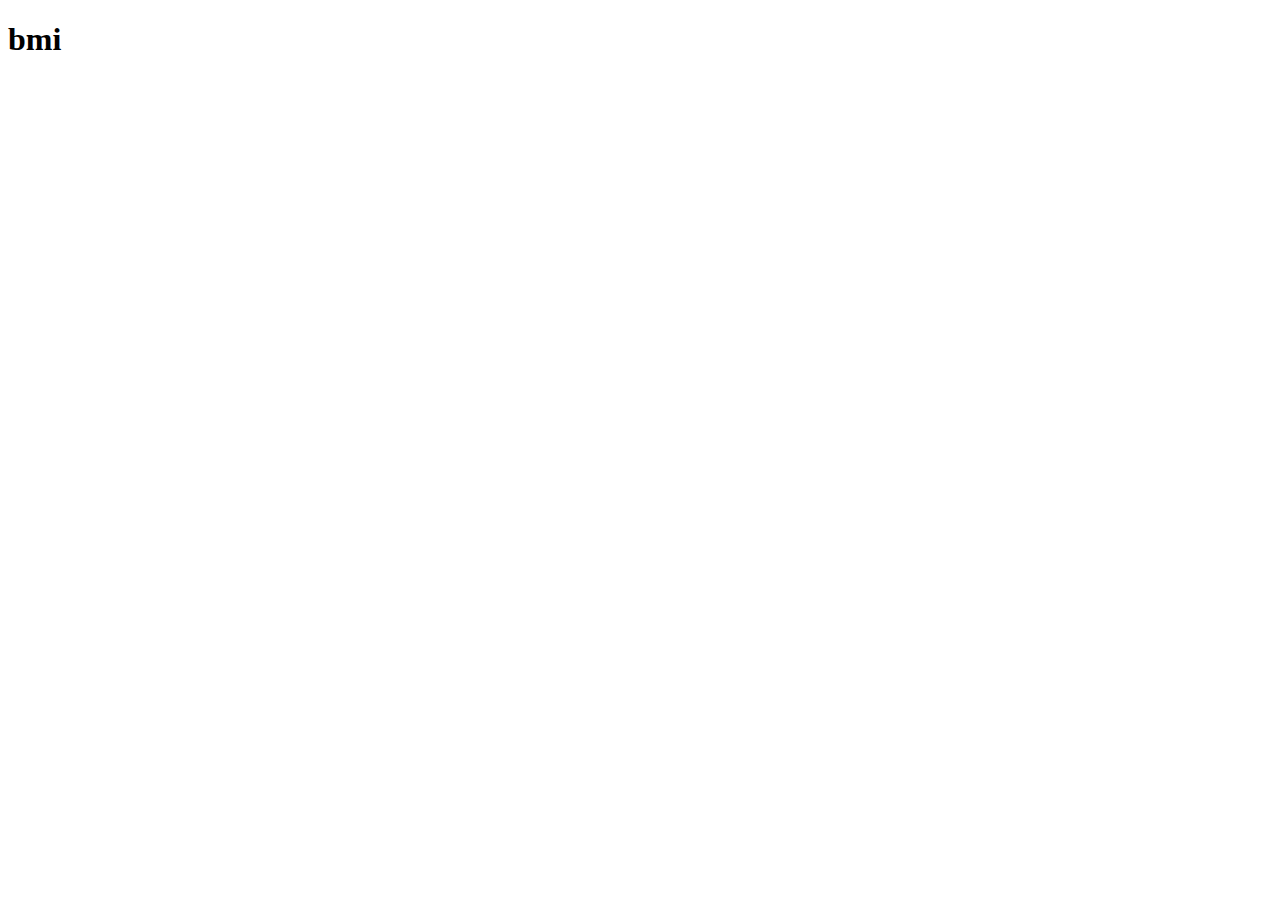
==== bmi/index.html @ f806b4e5 "initial added" ====
<!DOCTYPE html>
<html lang="en">
<head>
    <meta charset="UTF-8">
    <meta name="viewport" content="width=device-width, initial-scale=1.0">
    <title>Document</title>
</head>
<body>
    <h1>bmi
        
    </h1>
    
</body>
</html>
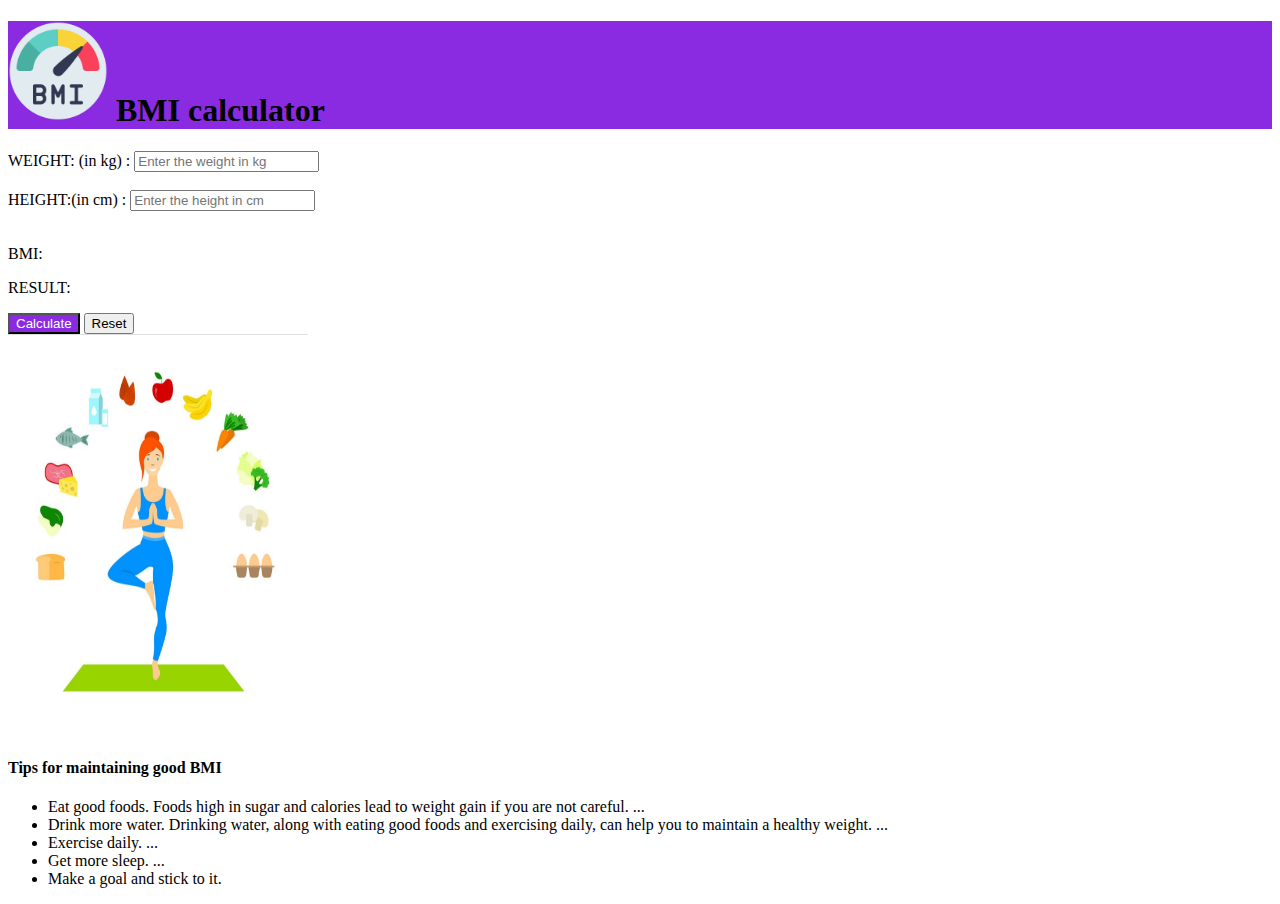
==== commit bd327bcd: "initial commit" ====
--- a/bmi/index.html
+++ b/bmi/index.html
@@ -3,12 +3,165 @@
 <head>
     <meta charset="UTF-8">
     <meta name="viewport" content="width=device-width, initial-scale=1.0">
-    <title>Document</title>
+    <title>BMI</title>
+    <link rel="stylesheet" href="bmi.css">
 </head>
 <body>
-    <h1>bmi
-        
-    </h1>
-    
+    <!doctype html>
+<html lang="en">
+  <head>
+   
+    <!-- Bootstrap CSS -->
+    <link href="https://cdn.jsdelivr.net/npm/bootstrap@5.0.2/dist/css/bootstrap.min.css" rel="stylesheet" integrity="sha384-EVSTQN3/azprG1Anm3QDgpJLIm9Nao0Yz1ztcQTwFspd3yD65VohhpuuCOmLASjC" crossorigin="anonymous">
+
+    <title>BMIproject</title>
+  </head>
+  <body>
+    <div class="bmidiv p-3 mx-5 mt-4 rounded" >
+    <h1 class="text-light text-center display-2"><span><img src="./images/bmi.png" height="100px"></span> BMI calculator</h1>
+</div>
+
+<div class="container">
+    <div class="row">
+      <div class="col-md-4 mt-5">
+        <label class="fs-4">WEIGHT: (in kg) :</label>
+            <input type="text" id="weight"class="inputbox" placeholder="Enter the weight in kg"/><br><br>
+
+            <label class="fs-4">HEIGHT:(in cm) :</label>
+            <input type="text" id="height" class="inputbox" placeholder="Enter the height in cm"/><br><br>
+            <p id="ans" class="fs-4 fw-bold">BMI:</p>
+
+            <p id="condition" class="fs-4 fw-bold">RESULT:</p>
+           
+         <button type="button" onclick="calculate()" class="btn calculate-btn btn-lg px-4 text-light" >Calculate</button>
+         <button type="button" class="btn btn-danger btn-lg px-4 ms-5" onclick="reset()">Reset</button>
+      </div>
+
+
+
+      <div class="col-md-4">
+       <img src="./images/bmiimage.jpg" height="400px" width="300px" class="mt-3 rounded" id="bmi-image">
+      </div>
+      <div class="col-md-4">
+       <h4 class="text-center fs-3" id="tipsheading">Tips for maintaining good BMI</h4>
+       <p id="">
+        <ul class="fs-5"  id="tips">
+           <li> Eat good foods. Foods high in sugar and calories lead to weight gain if you are not careful. ...</li>
+        <li>Drink more water. Drinking water, along with eating good foods and exercising daily, can help you to maintain a healthy weight. ...</li>
+          <li>Exercise daily. ...</li>
+         <li>Get more sleep. ...</li>
+         <li>Make a goal and stick to it.</li>
+        </ul>
+       </p>
+       
+      </div>
+    </div>
+  </div>
+   
+<script>
+
+
+const weight =parseFloat (document.getElementById('weight').value);
+  const height=parseFloat( document.getElementById('height').value);
+  const conditionB = document.getElementById('condition');
+  const bmi_img= document.getElementById('bmi-image');
+  const tip = document.getElementById('tipsheading');
+  const tiptext = document.getElementById('tips');
+
+function calculate()
+{
+    const weight =parseFloat (document.getElementById('weight').value);
+  const height=parseFloat( document.getElementById('height').value);
+  const conditionB = document.getElementById('condition');
+  const bmi_img= document.getElementById('bmi-image');
+  const tip = document.getElementById('tipsheading');
+  const tiptext = document.getElementById('tips');
+  
+
+
+const heightM=height/100;
+
+const bmi= (weight /(heightM * heightM)).toFixed(2);
+
+document.getElementById('ans').innerText=`BMI : ${bmi}`;
+
+if(bmi <=18)
+{
+ conditionB.innerText='Result :Underweight';
+ conditionB.className='redtext';
+ bmi_img.src='./images/underweightperson.jpg'
+ tip.innerText='Please follow the following tip to grow your BMI..'
+ tiptext.innerText=`To gain weight your body needs to take in more calories than it burns. Eating more calories will help increases weight, which increases BMI. It is easier to figure out how to lose weight than it is to gain weight. Everyone's bodies are different and factors such as genetics come into play.`
+
+
+}
+else if(bmi>= 18 && bmi <=24)
+{
+ conditionB.innerText='  Result: Normal';
+ conditionB.className='greentext'
+ bmi_img.src='./images/healty person.jpg'
+ tip.innerText='Please follow the following tip to grow your BMI..'
+ tiptext.innerText=`To gain weight your body needs to take in more calories than it burns. Eating more calories will help increases weight, which increases BMI. It is easier to figure out how to lose weight than it is to gain weight. Everyone's bodies are different and factors such as genetics come into play.`
+}
+else if(bmi>=25 && bmi <=30)
+{
+ conditionB.innerText='  Result: Overweight';
+ bmi_img.src='./images/overweight1.jpg'
+ tip.innerText='Please follow the following tip to grow your BMI..'
+ tiptext.innerText=`One of the best ways to lose body fat is through steady aerobic exercise — such as brisk walking — for at least 30 minutes most days of the week. Some people may require more physical activity than this to lose weight and maintain that weight loss. Any extra movement helps burn calories.`
+}
+
+else if(bmi > 30 )
+{
+ conditionB.innerText='  Result: obese';
+ bmi_img.src='./images/obeseperson.avif';
+ tip.innerText='Please follow the following tip to grow your BMI..'
+ tiptext.innerText=`Choosing healthier foods (whole grains, fruits and vegetables, healthy fats and protein sources) and beverages. Limiting unhealthy foods (refined grains and sweets, potatoes, red meat, processed meat) and beverages (sugary drinks) Increasing physical activity.`
+}
+}
+
+
+function reset()
+{
+    const weight=document.getElementById('weight');
+    const height=document.getElementById('height');
+    const bmi=document.getElementById('ans')
+    weight.value='';
+   height.value='';
+  conditionB.innerText='Result:';
+  bmi.innerText='BMI:'
+  bmi_img.src='images/bmiimage.jpg';
+
+ 
+
+}
+
+</script>
+
+
+
+
+
+
+
+
+
+
+
+
+
+
+
+
+
+
+
+
+
+    <script src="https://cdn.jsdelivr.net/npm/bootstrap@5.0.2/dist/js/bootstrap.bundle.min.js" integrity="sha384-MrcW6ZMFYlzcLA8Nl+NtUVF0sA7MsXsP1UyJoMp4YLEuNSfAP+JcXn/tWtIaxVXM" crossorigin="anonymous"></script>
+
+   
+  </body>
+</html>
 </body>
 </html>--- a/bmi/bmi.css
+++ b/bmi/bmi.css
@@ -0,0 +1,17 @@
+.redtext{
+    color:red;
+    font-size: 30px;
+}
+.greentext{
+    color:rgb(35, 118, 24);
+    font-size: 30px;
+    font-weight: bold;
+}
+.bmidiv{
+    background-color: blueviolet;
+}
+.calculate-btn{
+    background-color: blueviolet !important;
+    color: white;
+   
+}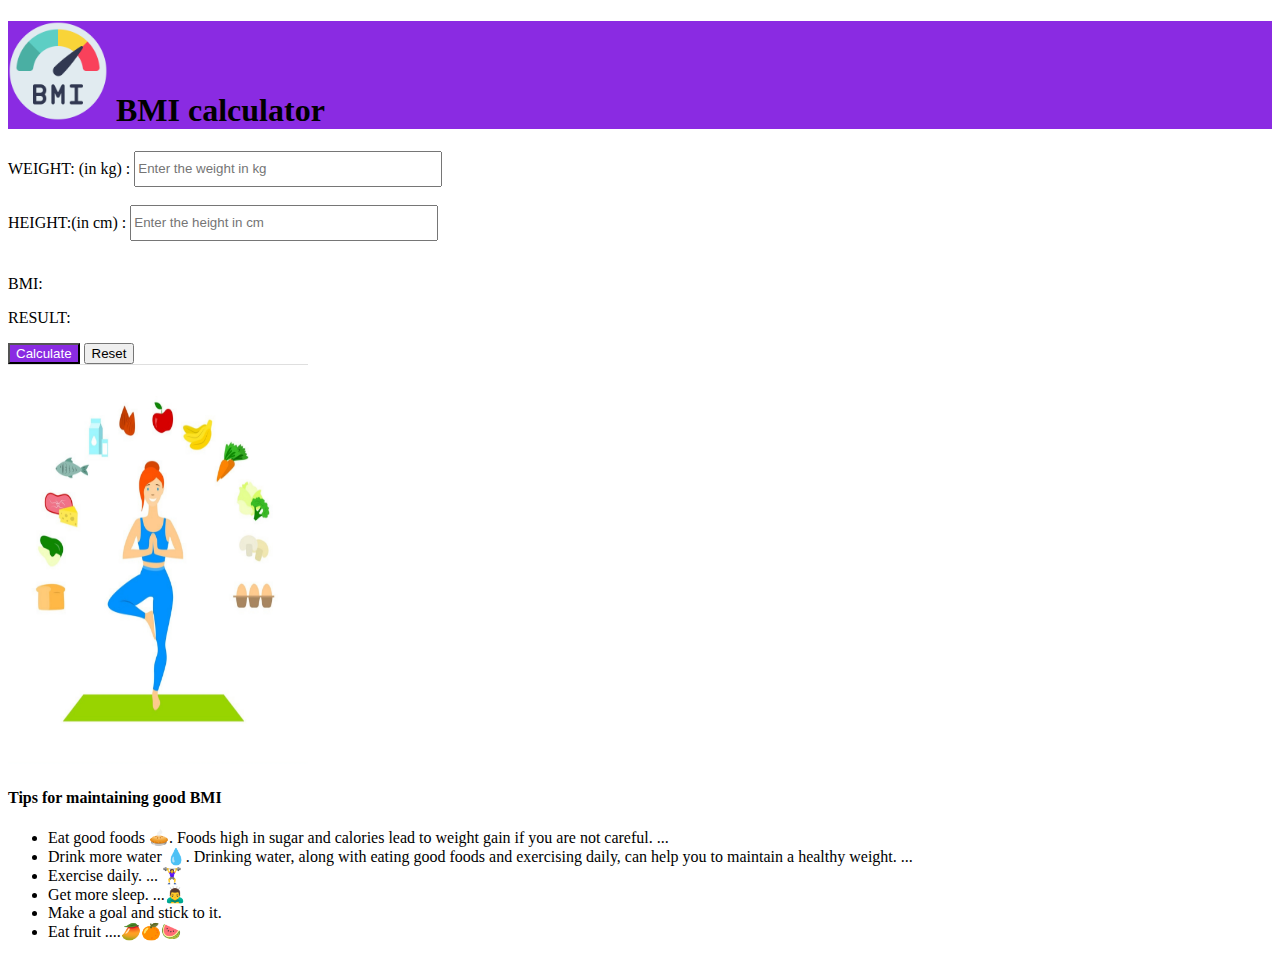
==== commit 25776d9c: "added text in bmi" ====
--- a/bmi/index.html
+++ b/bmi/index.html
@@ -24,11 +24,11 @@
 <div class="container">
     <div class="row">
       <div class="col-md-4 mt-5">
-        <label class="fs-4">WEIGHT: (in kg) :</label>
-            <input type="text" id="weight"class="inputbox" placeholder="Enter the weight in kg"/><br><br>
+        <label class="fs-4 mt-1">WEIGHT: (in kg) :</label>
+            <input type="text" id="weight"class="inputbox mt-1" placeholder="Enter the weight in kg"/><br><br>
 
-            <label class="fs-4">HEIGHT:(in cm) :</label>
-            <input type="text" id="height" class="inputbox" placeholder="Enter the height in cm"/><br><br>
+            <label class="fs-4 mt-1">HEIGHT:(in cm) :</label>
+            <input type="text" id="height" class="inputbox mt-1" placeholder="Enter the height in cm"/><br><br>
             <p id="ans" class="fs-4 fw-bold">BMI:</p>
 
             <p id="condition" class="fs-4 fw-bold">RESULT:</p>
@@ -46,11 +46,12 @@
        <h4 class="text-center fs-3" id="tipsheading">Tips for maintaining good BMI</h4>
        <p id="">
         <ul class="fs-5"  id="tips">
-           <li> Eat good foods. Foods high in sugar and calories lead to weight gain if you are not careful. ...</li>
-        <li>Drink more water. Drinking water, along with eating good foods and exercising daily, can help you to maintain a healthy weight. ...</li>
-          <li>Exercise daily. ...</li>
-         <li>Get more sleep. ...</li>
+           <li> Eat good foods 🥧. Foods high in sugar and calories lead to weight gain if you are not careful. ...</li>
+        <li>Drink more water 💧. Drinking water, along with eating good foods and exercising daily, can help you to maintain a healthy weight. ...</li>
+          <li>Exercise daily. ... 🏋️‍♀️</li>
+         <li>Get more sleep. ...🙇‍♂️</li>
          <li>Make a goal and stick to it.</li>
+         <li>Eat fruit ....🥭🍊🍉</li>
         </ul>
        </p>
        
--- a/bmi/bmi.css
+++ b/bmi/bmi.css
@@ -14,4 +14,8 @@
     background-color: blueviolet !important;
     color: white;
    
+}
+.inputbox{
+    width:300px;
+    height:30px;
 }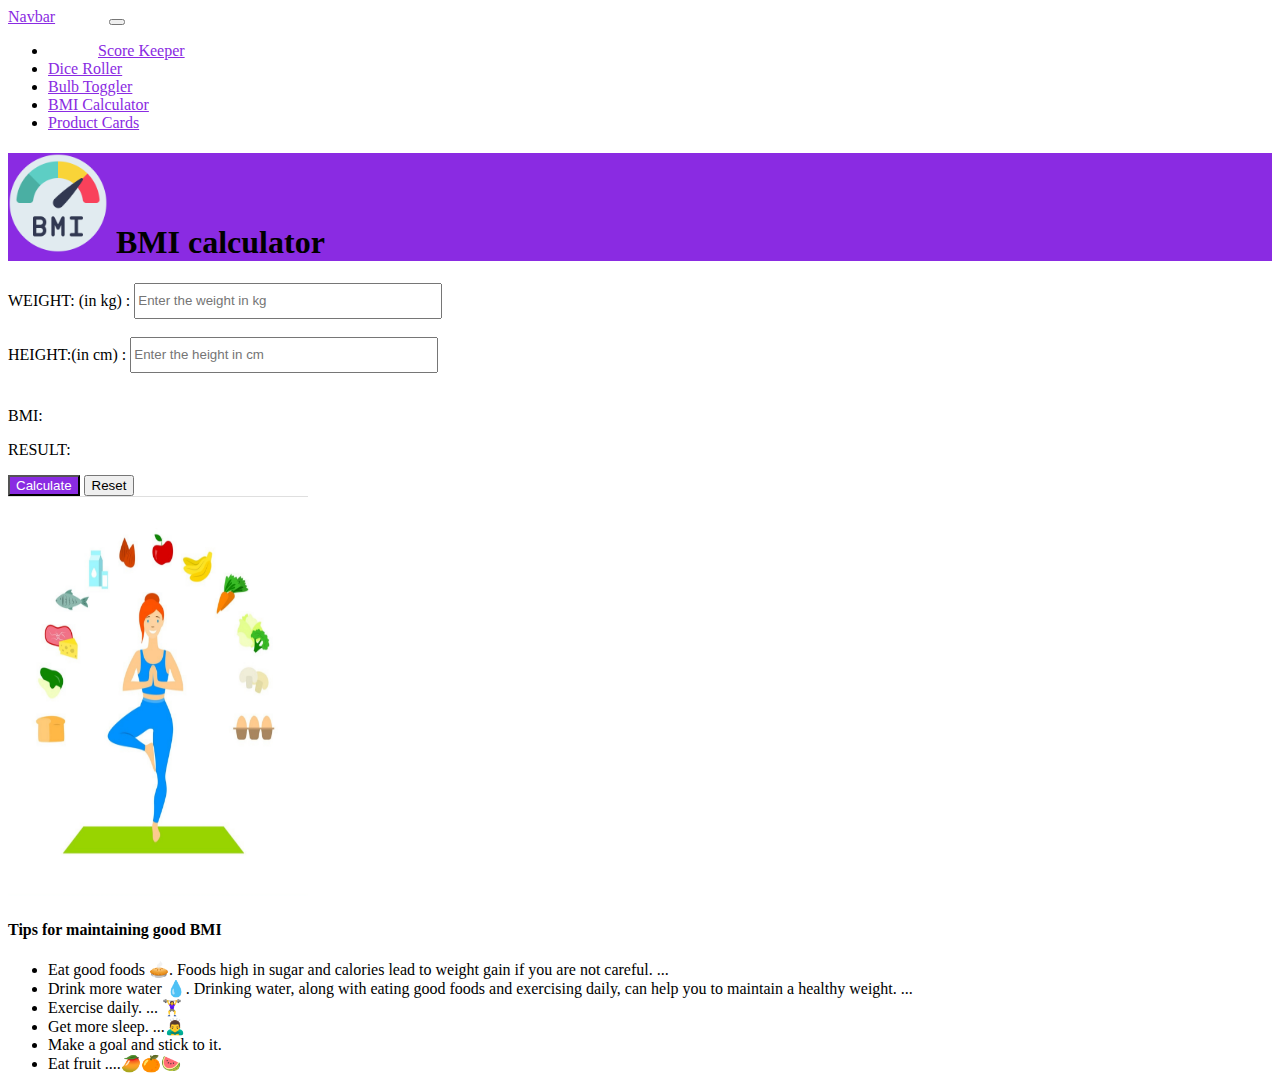
==== commit c6eb143e: "added navbar" ====
--- a/bmi/index.html
+++ b/bmi/index.html
@@ -1,8 +1,7 @@
 <!DOCTYPE html>
 <html lang="en">
 <head>
-    <meta charset="UTF-8">
-    <meta name="viewport" content="width=device-width, initial-scale=1.0">
+   
     <title>BMI</title>
     <link rel="stylesheet" href="bmi.css">
 </head>
@@ -11,13 +10,48 @@
 <html lang="en">
   <head>
    
-    <!-- Bootstrap CSS -->
+    
     <link href="https://cdn.jsdelivr.net/npm/bootstrap@5.0.2/dist/css/bootstrap.min.css" rel="stylesheet" integrity="sha384-EVSTQN3/azprG1Anm3QDgpJLIm9Nao0Yz1ztcQTwFspd3yD65VohhpuuCOmLASjC" crossorigin="anonymous">
 
     <title>BMIproject</title>
   </head>
   <body>
-    <div class="bmidiv p-3 mx-5 mt-4 rounded" >
+
+    <nav class="navbar navbar-expand-lg bg-body-secondary text-center mb-4 py-3">
+        <div class="container ">
+          <a class="navbar-brand mx-sm-5 fw-bold" href="#" style="margin-right: 50px; color: blueviolet;">Navbar</a>
+          <button class="navbar-toggler" type="button" data-bs-toggle="collapse" data-bs-target="#navbarNavDropdown"
+            aria-controls="navbarNavDropdown" aria-expanded="false" aria-label="Toggle navigation">
+            <span class="navbar-toggler-icon"></span>
+          </button>
+          <div class="collapse navbar-collapse" id="navbarNavDropdown">
+            <ul class="navbar-nav">
+              <li class="nav-item me-xxl-5">
+                <a class="nav-link active fw-bold" aria-current="page" href="./../score-keeper/index.html" style="margin: 0 50px; color: blueviolet; ">Score Keeper</a>
+    
+              </li>
+              <li class="nav-item me-xxl-5">
+                <a class="nav-link active fw-bold" aria-current="page" href="." style="margin-right: 50px; color: blueviolet; ">Dice Roller</a>
+    
+              </li>
+              <li class="nav-item me-xxl-5">
+                <a class="nav-link active fw-bold" aria-current="page" href="" style="margin-right: 50px; color: blueviolet; ">Bulb Toggler</a>
+    
+              </li>
+              <li class="nav-item me-xxl-5">
+                <a class="nav-link active fw-bold" aria-current="page" href="./../bmi/bmi.html" style="margin-right: 50px; color: blueviolet;">BMI Calculator</a>
+    
+              </li>
+              <li class="nav-item me-xxl-5">
+                <a class="nav-link active fw-bold" aria-current="page" href="./../product-galary/index.html" style="margin-right: 50px; color: blueviolet; ">Product Cards</a>
+    
+              </li>
+    
+            </ul>
+          </div>
+        </div>
+      </nav>
+    <div class="bmidiv p-1 mx-5 mt-4 rounded" >
     <h1 class="text-light text-center display-2"><span><img src="./images/bmi.png" height="100px"></span> BMI calculator</h1>
 </div>
 
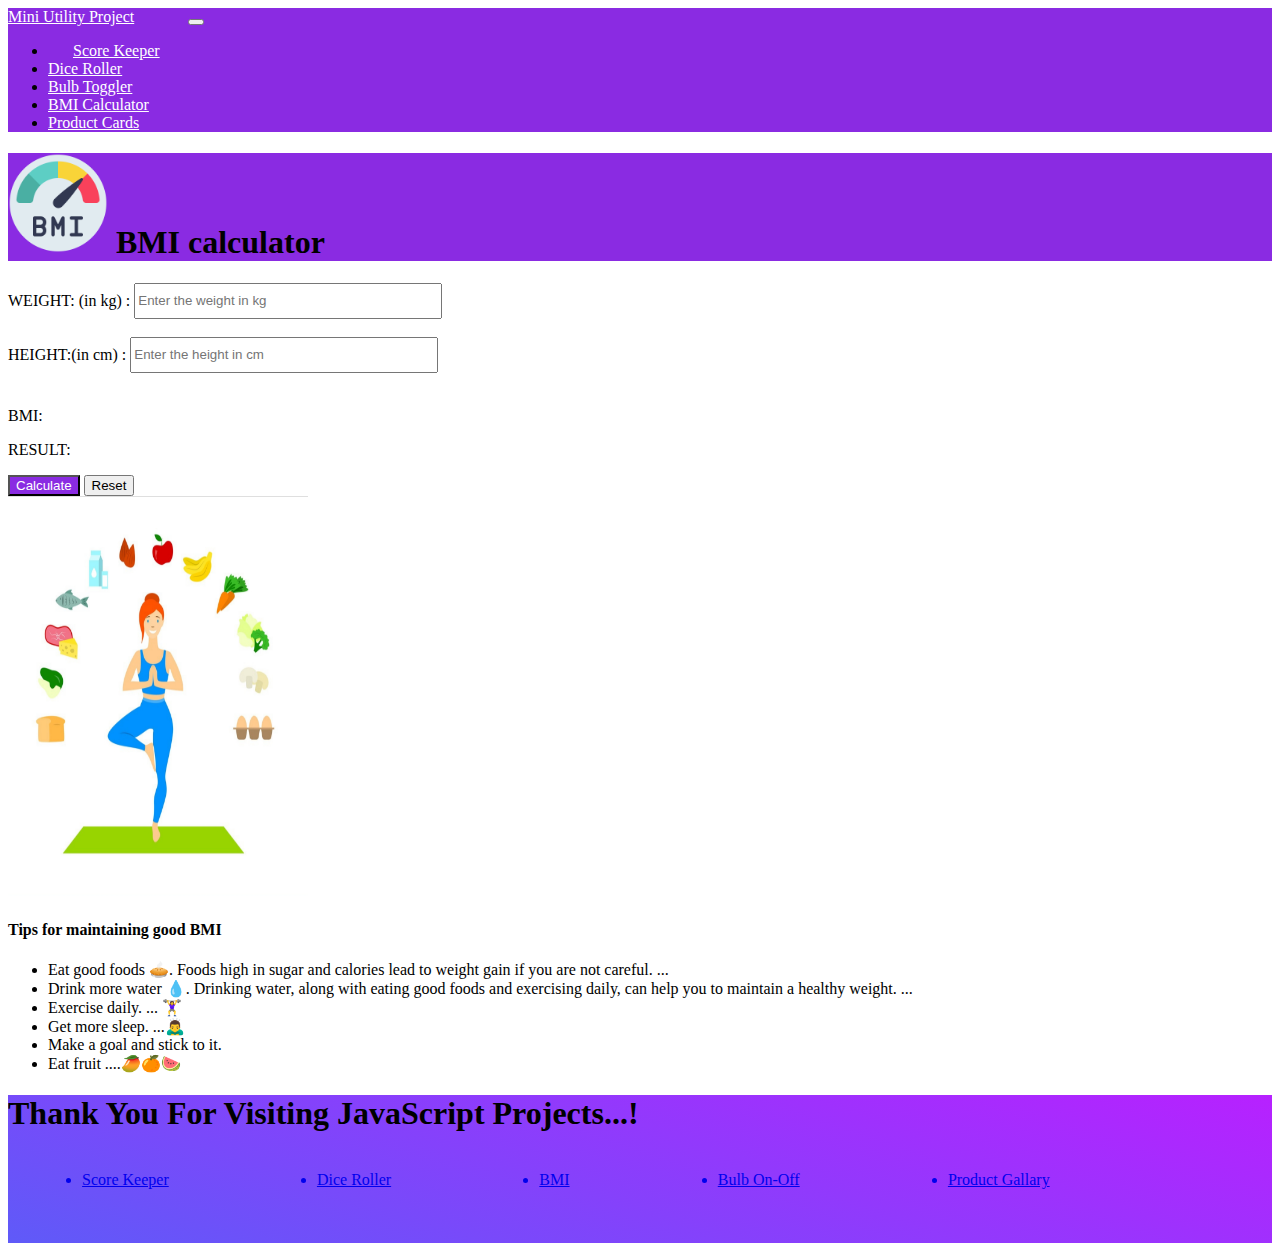
==== commit 346d354e: "Merge branch 'prajktamhase:main' into main" ====
--- a/bmi/index.html
+++ b/bmi/index.html
@@ -4,6 +4,23 @@
    
     <title>BMI</title>
     <link rel="stylesheet" href="bmi.css">
+
+    <style>
+
+.footer1{
+  display: flex;
+          flex-direction: row;
+          justify-content: space-around;
+}
+      @media screen and (max-width:600px)
+       {
+        .footer1{
+          display: flex;
+          flex-direction: column;
+        }
+        
+      }
+    </style>
 </head>
 <body>
     <!doctype html>
@@ -17,40 +34,48 @@
   </head>
   <body>
 
-    <nav class="navbar navbar-expand-lg bg-body-secondary text-center mb-4 py-3">
-        <div class="container ">
-          <a class="navbar-brand mx-sm-5 fw-bold" href="#" style="margin-right: 50px; color: blueviolet;">Navbar</a>
-          <button class="navbar-toggler" type="button" data-bs-toggle="collapse" data-bs-target="#navbarNavDropdown"
-            aria-controls="navbarNavDropdown" aria-expanded="false" aria-label="Toggle navigation">
-            <span class="navbar-toggler-icon"></span>
-          </button>
-          <div class="collapse navbar-collapse" id="navbarNavDropdown">
-            <ul class="navbar-nav">
-              <li class="nav-item me-xxl-5">
-                <a class="nav-link active fw-bold" aria-current="page" href="./../score-keeper/index.html" style="margin: 0 50px; color: blueviolet; ">Score Keeper</a>
-    
-              </li>
-              <li class="nav-item me-xxl-5">
-                <a class="nav-link active fw-bold" aria-current="page" href="." style="margin-right: 50px; color: blueviolet; ">Dice Roller</a>
-    
-              </li>
-              <li class="nav-item me-xxl-5">
-                <a class="nav-link active fw-bold" aria-current="page" href="" style="margin-right: 50px; color: blueviolet; ">Bulb Toggler</a>
-    
-              </li>
-              <li class="nav-item me-xxl-5">
-                <a class="nav-link active fw-bold" aria-current="page" href="./../bmi/bmi.html" style="margin-right: 50px; color: blueviolet;">BMI Calculator</a>
-    
-              </li>
-              <li class="nav-item me-xxl-5">
-                <a class="nav-link active fw-bold" aria-current="page" href="./../product-galary/index.html" style="margin-right: 50px; color: blueviolet; ">Product Cards</a>
-    
-              </li>
-    
-            </ul>
-          </div>
+    <nav class="navbar navbar-expand-lg text-center mb-4 py-3 " style="background-color: blueviolet;">
+      <div class="container ">
+        <a class="navbar-brand mx-sm-5 fw-bold" href="./../index.html" style="margin-right: 50px; color:white">Mini Utility Project</a>
+        <button class="navbar-toggler" type="button" data-bs-toggle="collapse" data-bs-target="#navbarNavDropdown"
+          aria-controls="navbarNavDropdown" aria-expanded="false" aria-label="Toggle navigation">
+          <span class="navbar-toggler-icon"></span>
+        </button>
+
+        
+        <div class="collapse navbar-collapse" id="navbarNavDropdown">
+          <ul class="navbar-nav">
+            <li class="nav-item me-xxl-5">
+              <a class="nav-link active fw-bold" aria-current="page" href="./../score-keeper/index.html"
+                style="margin: 0 25px;  color:white ">Score Keeper</a>
+  
+            </li>
+            <li class="nav-item me-xxl-5">
+              <a class="nav-link active fw-bold" aria-current="page" href="./../diceroller/index.html"
+                style="margin-right: 50px;  color:white ">Dice Roller</a>
+  
+            </li>
+            <li class="nav-item me-xxl-5">
+              <a class="nav-link active fw-bold" aria-current="page" href="./../bulb-on-off/index.html"
+                style="margin-right: 50px;  color:white">Bulb Toggler</a>
+  
+            </li>
+            <li class="nav-item me-xxl-5">
+              <a class="nav-link active fw-bold" aria-current="page" href="./../bmi/index.html"
+                style="margin-right: 50px;  color:white">BMI Calculator</a>
+  
+            </li>
+            <li class="nav-item me-xxl-5">
+              <a class="nav-link active fw-bold" aria-current="page" href="./../product-galary/index.html"
+                style="margin-right: 50px;  color:white">Product Cards</a>
+  
+            </li>
+  
+          </ul>
         </div>
-      </nav>
+      </div>
+    </nav>
+
     <div class="bmidiv p-1 mx-5 mt-4 rounded" >
     <h1 class="text-light text-center display-2"><span><img src="./images/bmi.png" height="100px"></span> BMI calculator</h1>
 </div>
@@ -92,6 +117,27 @@
       </div>
     </div>
   </div>
+
+  <footer class="button-color mt-5"   style="background-color: #21D4FD;
+  background-image: linear-gradient(19deg, #5f5af8 0%, #B721FF 100%)";
+  ;
+  >
+    <div>
+      <h1 class="text-center pt-4 text-light">Thank You For Visiting JavaScript Projects...!</h1><br/>
+      <div class="text-light footer1 ">
+        
+        <a href="./../score-keeper/index.html" class="text-decoration-none" > <li class="link ms-4 fs-4 text-light">Score Keeper</li></a>
+      <a href="./../diceroller/index.html" target="_blank" class="text-decoration-none" >  <li class="link ms-4 fs-4 text-light ">Dice Roller</li></a>
+      <a href="./index.html" target="_blank " class="text-decoration-none">  <li class="link ms-4 fs-4 text-light">BMI</li></a>
+        <a href="./../bulb-on-off/index.html" class="text-decoration-none" > <li class="link ms-4 fs-4 text-light">Bulb On-Off</li></a>
+      <a href="./../product-galary/index.html" class="text-decoration-none" >   <li class="link ms-4 fs-4 text-light text-decoration-none">Product Gallary</li></a><br>
+          <br><br><br>
+     
+      </div>
+       </div>
+
+       
+  </footer>
    
 <script>
 
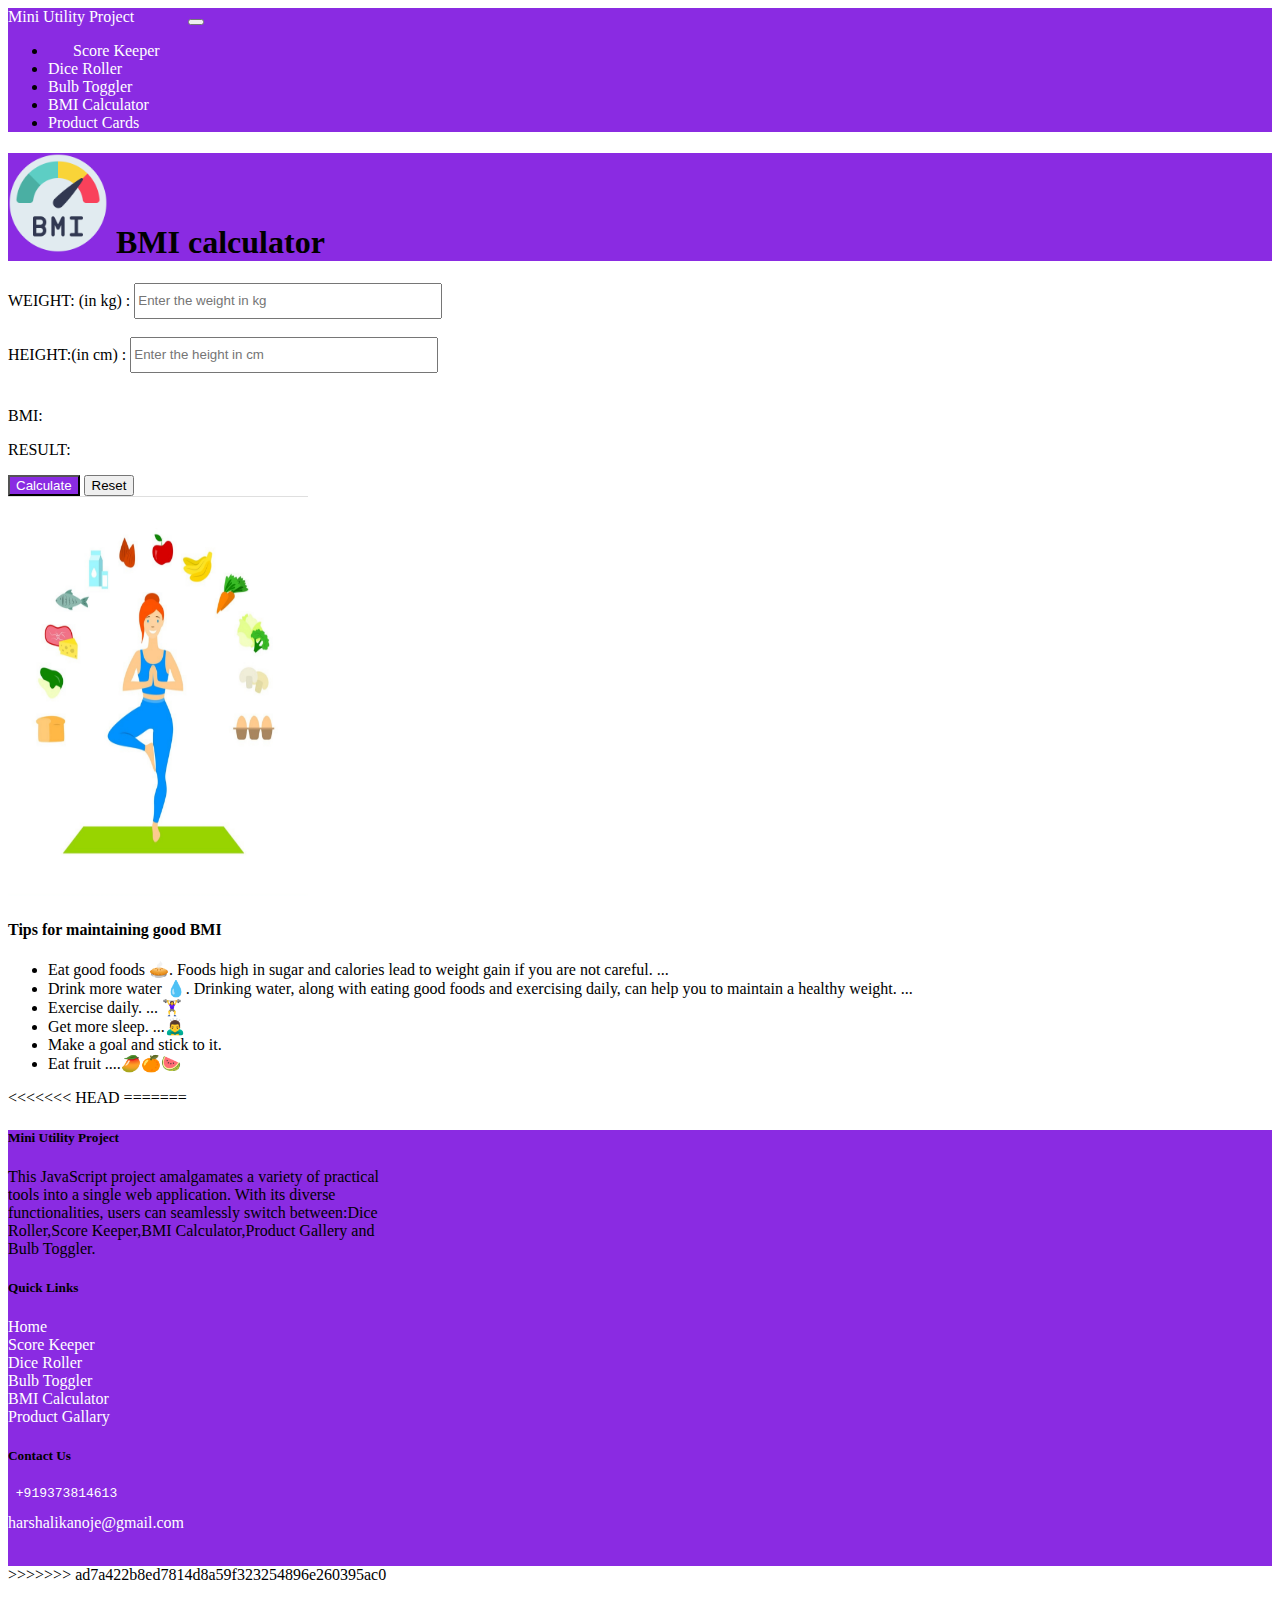
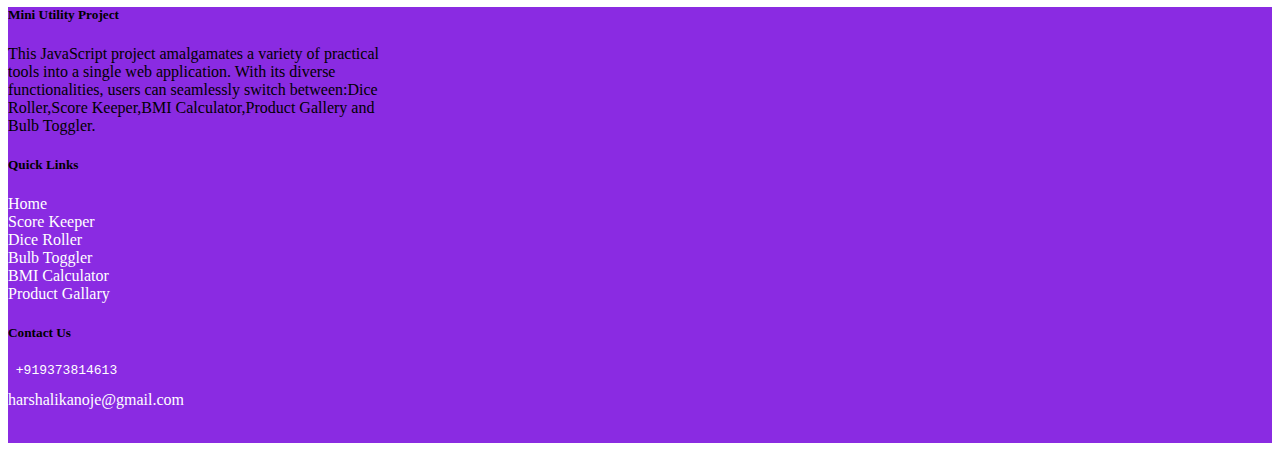
==== commit 490e7002: "some added" ====
--- a/bmi/index.html
+++ b/bmi/index.html
@@ -4,7 +4,8 @@
    
     <title>BMI</title>
     <link rel="stylesheet" href="bmi.css">
-
+    <link rel="stylesheet" href="././../score-keeper/css/style.css">
+    <link rel="stylesheet" href="https://cdnjs.cloudflare.com/ajax/libs/font-awesome/6.4.2/css/all.min.css" integrity="sha512-z3gLpd7yknf1YoNbCzqRKc4qyor8gaKU1qmn+CShxbuBusANI9QpRohGBreCFkKxLhei6S9CQXFEbbKuqLg0DA==" crossorigin="anonymous" referrerpolicy="no-referrer" />
     <style>
 
 .footer1{
@@ -117,27 +118,44 @@
       </div>
     </div>
   </div>
-
-  <footer class="button-color mt-5"   style="background-color: #21D4FD;
-  background-image: linear-gradient(19deg, #5f5af8 0%, #B721FF 100%)";
-  ;
-  >
-    <div>
-      <h1 class="text-center pt-4 text-light">Thank You For Visiting JavaScript Projects...!</h1><br/>
-      <div class="text-light footer1 ">
+<<<<<<< HEAD
+=======
+
+  <footer class=" py-3 mt-4" style="background-color: blueviolet;">
+    <div class="container text-light">
+      <div class="row justify-content-between">
+        <div class="col-lg-3 col-md-6 col-sm-12" style="width: 400px;">
+          <h5 class=" fs-1">Mini Utility Project</span> </h5>
+          <p>This JavaScript project amalgamates a variety of practical tools into a single web application. With its diverse functionalities, users can seamlessly switch between:Dice Roller,Score Keeper,BMI Calculator,Product Gallery and Bulb Toggler.</p>
+        </div>
+        <div class="col-lg-3 col-md-6 col-sm-12 my-md-3 my-sm-5 links">
+          <h5 class="mt-2 mt-sm-0 fs-4">Quick Links </h5>
+          <a href="./../index.html" style="text-decoration: none; display:block; color: white;">Home</a>
+          <a href="./index.html" style="text-decoration: none; display:block; color: white;">Score Keeper</a>
+          <a href="./../diceroller/index.html" style="text-decoration: none; display:block; color: white;">Dice Roller</a>
+          <a href="./../bulb-on-off/index.html" style="text-decoration: none; display:block; color: white;">Bulb Toggler</a>
+          <a href="./../bmi/index.html" style="text-decoration: none; display:block; color: white;">BMI Calculator</a>
+          <a href="./../product-galary/index.html" style="text-decoration: none; display:block; color: white;">Product Gallary</a>
+        </div>
         
-        <a href="./../score-keeper/index.html" class="text-decoration-none" > <li class="link ms-4 fs-4 text-light">Score Keeper</li></a>
-      <a href="./../diceroller/index.html" target="_blank" class="text-decoration-none" >  <li class="link ms-4 fs-4 text-light ">Dice Roller</li></a>
-      <a href="./index.html" target="_blank " class="text-decoration-none">  <li class="link ms-4 fs-4 text-light">BMI</li></a>
-        <a href="./../bulb-on-off/index.html" class="text-decoration-none" > <li class="link ms-4 fs-4 text-light">Bulb On-Off</li></a>
-      <a href="./../product-galary/index.html" class="text-decoration-none" >   <li class="link ms-4 fs-4 text-light text-decoration-none">Product Gallary</li></a><br>
-          <br><br><br>
-     
-      </div>
-       </div>
-
-       
+        <div class="col-lg-3 col-md-6 col-sm-12 my-md-3 my-sm-3">
+          <h5 class="mt-2 mt-sm-0 fs-4">Contact Us</h5>
+         <pre><a href="tel:+919373814613" style="text-decoration: none; display:block; color: white;"><i class="fa-solid fa-phone-volume"></i> +919373814613</a></pre> 
+              <a href="mailto:harshalikanoje@gmail.com" style="text-decoration: none; display:block; color: white;"><i class="fa-solid fa-envelope"></i>
+                  harshalikanoje@gmail.com</a>
+                  
+              <!-- <input type="tel"> -->
+             
+              <a href="./pages/aboutus.html" style="text-decoration: none; font-size: 30px; margin-right: 10px; color: white;"><i class="fa-brands fa-facebook"></i></a>
+              <a href="./pages/aboutus.html" style="text-decoration: none;  font-size: 30px; margin-right: 10px;color: white;"><i class="fa-brands fa-instagram"></i></a>
+              <a href="https://www.linkedin.com/in/harshali-kanoje-81164225a/" style="text-decoration: none; font-size: 30px; margin-right: 10px; color: white;"><i class="fa-brands fa-linkedin"></i></a>
+              <a href="https://github.com/Harshali-Kanoje/" style="text-decoration: none; font-size: 30px; margin-right: 10px; color: white;"><i class="fa-brands fa-github"></i></a>
+              
+        </div>
+      </div>
+    </div>
   </footer>
+>>>>>>> ad7a422b8ed7814d8a59f323254896e260395ac0
    
 <script>
 
@@ -218,31 +236,40 @@
 }
 
 </script>
-
-
-
-
-
-
-
-
-
-
-
-
-
-
-
-
-
-
-
-
-
-    <script src="https://cdn.jsdelivr.net/npm/bootstrap@5.0.2/dist/js/bootstrap.bundle.min.js" integrity="sha384-MrcW6ZMFYlzcLA8Nl+NtUVF0sA7MsXsP1UyJoMp4YLEuNSfAP+JcXn/tWtIaxVXM" crossorigin="anonymous"></script>
-
-   
-  </body>
-</html>
+<footer class=" py-3 mt-4" style="background-color: blueviolet;">
+  <div class="container text-light">
+    <div class="row justify-content-between">
+      <div class="col-lg-3 col-md-6 col-sm-12" style="width: 400px;">
+        <h5 class=" fs-1">Mini Utility Project</span> </h5>
+        <p>This JavaScript project amalgamates a variety of practical tools into a single web application. With its diverse functionalities, users can seamlessly switch between:Dice Roller,Score Keeper,BMI Calculator,Product Gallery and Bulb Toggler.</p>
+      </div>
+      <div class="col-lg-3 col-md-6 col-sm-12 my-md-3 my-sm-5 links">
+        <h5 class="mt-2 mt-sm-0 fs-4">Quick Links </h5>
+        <a href="../index.html" style="text-decoration: none; display:block; color: white;">Home</a>
+        <a href="./bmi/index.html" style="text-decoration: none; display:block; color: white;">Score Keeper</a>
+        <a href="./diceroller/index.html" style="text-decoration: none; display:block; color: white;">Dice Roller</a>
+        <a href="./bulb-on-off/index.html" style="text-decoration: none; display:block; color: white;">Bulb Toggler</a>
+        <a href="./bmi/index.html" style="text-decoration: none; display:block; color: white;">BMI Calculator</a>
+        <a href="./product-galary/index.html" style="text-decoration: none; display:block; color: white;">Product Gallary</a>
+      </div>
+      
+      <div class="col-lg-3 col-md-6 col-sm-12 my-md-3 my-sm-3">
+        <h5 class="mt-2 mt-sm-0 fs-4">Contact Us</h5>
+       <pre><a href="tel:+919373814613" style="text-decoration: none; display:block; color: white;"><i class="fa-solid fa-phone-volume"></i> +919373814613</a></pre> 
+            <a href="mailto:harshalikanoje@gmail.com" style="text-decoration: none; display:block; color: white;"><i class="fa-solid fa-envelope"></i>
+                harshalikanoje@gmail.com</a>
+                
+            <!-- <input type="tel"> -->
+           
+            <a href="./pages/aboutus.html" style="text-decoration: none; font-size: 30px; margin-right: 10px; color: white;"><i class="fa-brands fa-facebook"></i></a>
+            <a href="./pages/aboutus.html" style="text-decoration: none;  font-size: 30px; margin-right: 10px;color: white;"><i class="fa-brands fa-instagram"></i></a>
+            <a href="https://www.linkedin.com/in/harshali-kanoje-81164225a/" style="text-decoration: none; font-size: 30px; margin-right: 10px; color: white;"><i class="fa-brands fa-linkedin"></i></a>
+            <a href="https://github.com/Harshali-Kanoje/" style="text-decoration: none; font-size: 30px; margin-right: 10px; color: white;"><i class="fa-brands fa-github"></i></a>
+            
+      </div>
+    </div>
+  </div>
+</footer>
+<script src="https://cdn.jsdelivr.net/npm/bootstrap@5.0.2/dist/js/bootstrap.bundle.min.js" integrity="sha384-MrcW6ZMFYlzcLA8Nl+NtUVF0sA7MsXsP1UyJoMp4YLEuNSfAP+JcXn/tWtIaxVXM" crossorigin="anonymous"></script>
 </body>
 </html>--- a/score-keeper/css/style.css
+++ b/score-keeper/css/style.css
@@ -0,0 +1,75 @@
+a{
+text-decoration: none;
+}
+
+.btn-properties {
+    background-color: blueviolet;
+    color: white;
+    padding: 5px 15px;
+    font-size: 17px;
+    border-radius: 5px;
+}
+
+/* .card-img{
+    width: 303px;
+    height: 202px;
+}
+
+.card-img img{
+    width: 100%;
+    height: 100%; 
+} */
+
+/* .row{
+    display: flex;
+    flex-wrap: wrap;
+    width: 100%;
+} */
+.height{
+   height: 400px; 
+   
+}
+
+/* new cards  */
+
+.update-btn button {
+    background-color: blueviolet;
+    color: white;
+    border: none;
+    border-radius: 5px;
+    padding: 10px;
+    margin: 2px;
+    width: 120px;
+    font-size: 20px;
+}
+
+.heading {
+    font-size: 40px;
+    background-color: blueviolet;
+    color: white;
+    padding: 10px;
+    border-radius: 5px 5px 0 0;
+}
+
+.team-vs {
+    align-items: center;
+    display: flex;
+    justify-content: center;
+
+}
+
+.team-vs h1 {
+    font-size: 100px;
+    color: blueviolet;
+}
+
+@media screen and (max-width:600px) {
+    .update-btn button {
+        width: 88px;
+    }
+
+    .team-vs h1 {
+        font-size: 41px;
+        margin: 10px;
+    }
+}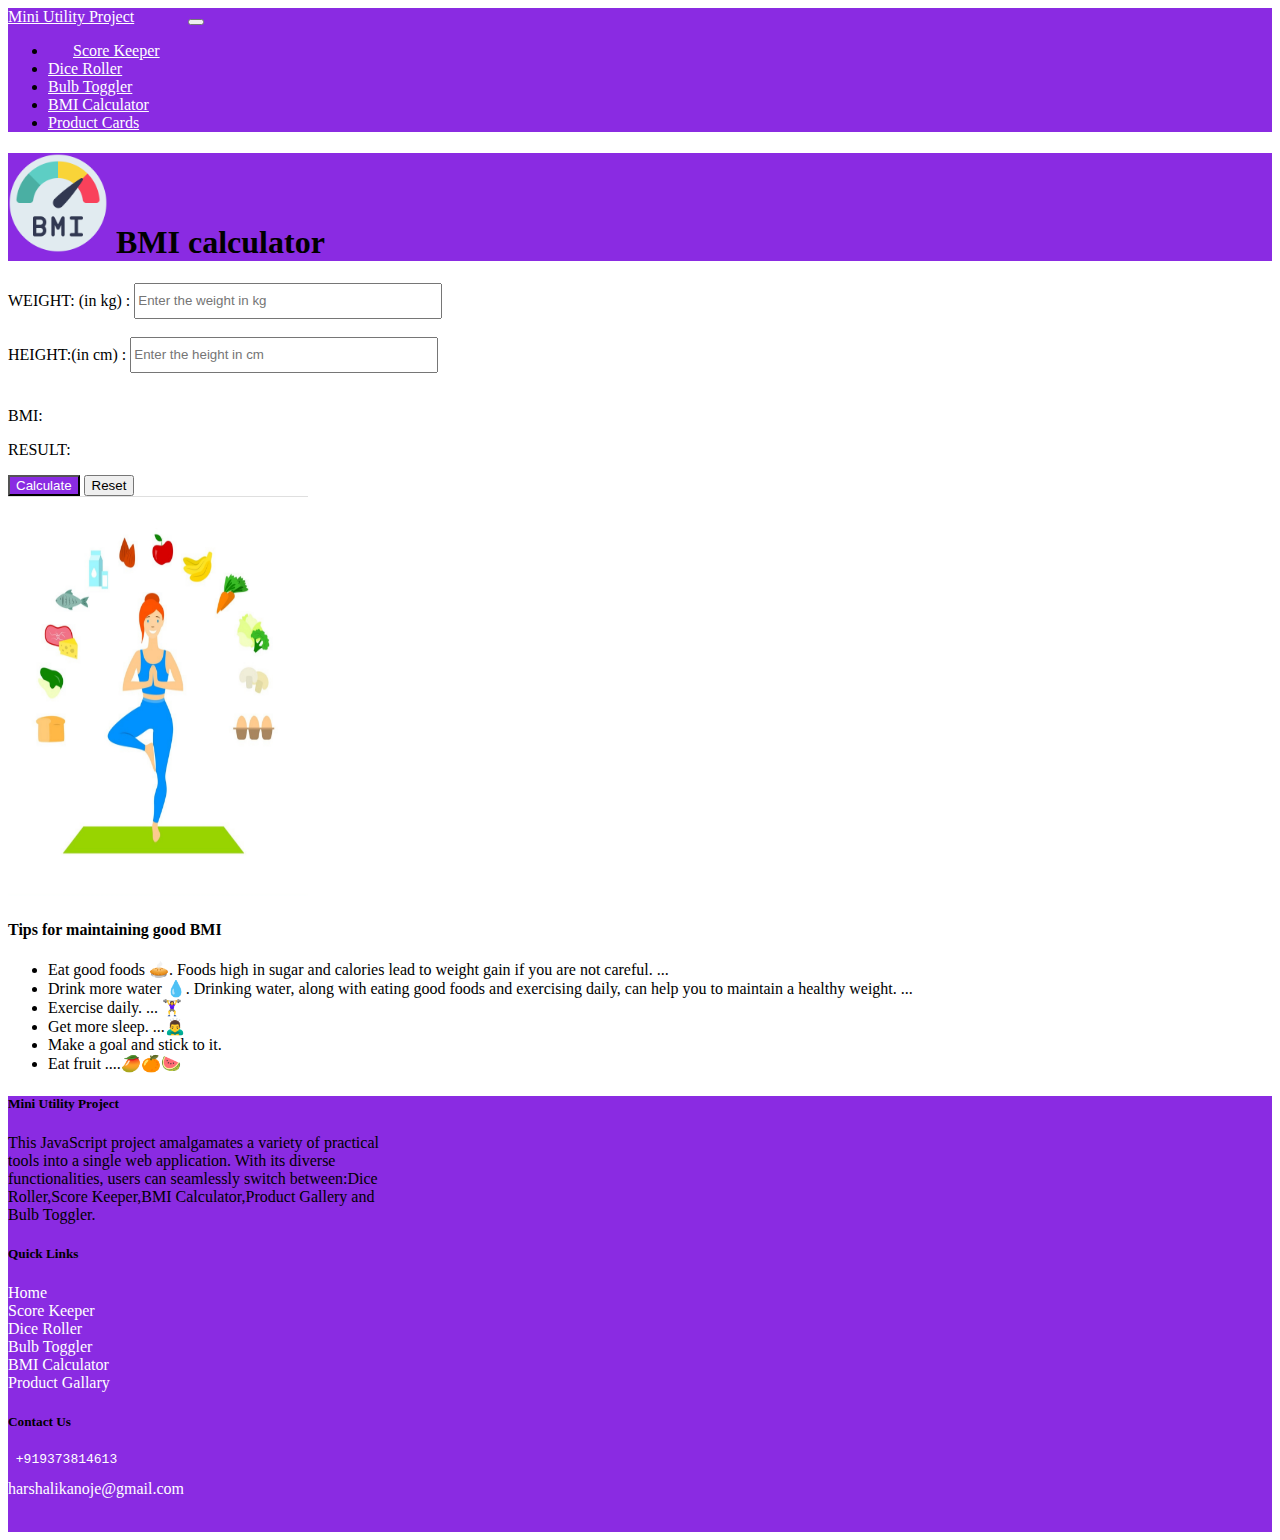
==== commit 9ba02b07: "media query added to index page" ====
--- a/bmi/index.html
+++ b/bmi/index.html
@@ -4,8 +4,7 @@
    
     <title>BMI</title>
     <link rel="stylesheet" href="bmi.css">
-    <link rel="stylesheet" href="././../score-keeper/css/style.css">
-    <link rel="stylesheet" href="https://cdnjs.cloudflare.com/ajax/libs/font-awesome/6.4.2/css/all.min.css" integrity="sha512-z3gLpd7yknf1YoNbCzqRKc4qyor8gaKU1qmn+CShxbuBusANI9QpRohGBreCFkKxLhei6S9CQXFEbbKuqLg0DA==" crossorigin="anonymous" referrerpolicy="no-referrer" />
+
     <style>
 
 .footer1{
@@ -118,44 +117,6 @@
       </div>
     </div>
   </div>
-<<<<<<< HEAD
-=======
-
-  <footer class=" py-3 mt-4" style="background-color: blueviolet;">
-    <div class="container text-light">
-      <div class="row justify-content-between">
-        <div class="col-lg-3 col-md-6 col-sm-12" style="width: 400px;">
-          <h5 class=" fs-1">Mini Utility Project</span> </h5>
-          <p>This JavaScript project amalgamates a variety of practical tools into a single web application. With its diverse functionalities, users can seamlessly switch between:Dice Roller,Score Keeper,BMI Calculator,Product Gallery and Bulb Toggler.</p>
-        </div>
-        <div class="col-lg-3 col-md-6 col-sm-12 my-md-3 my-sm-5 links">
-          <h5 class="mt-2 mt-sm-0 fs-4">Quick Links </h5>
-          <a href="./../index.html" style="text-decoration: none; display:block; color: white;">Home</a>
-          <a href="./index.html" style="text-decoration: none; display:block; color: white;">Score Keeper</a>
-          <a href="./../diceroller/index.html" style="text-decoration: none; display:block; color: white;">Dice Roller</a>
-          <a href="./../bulb-on-off/index.html" style="text-decoration: none; display:block; color: white;">Bulb Toggler</a>
-          <a href="./../bmi/index.html" style="text-decoration: none; display:block; color: white;">BMI Calculator</a>
-          <a href="./../product-galary/index.html" style="text-decoration: none; display:block; color: white;">Product Gallary</a>
-        </div>
-        
-        <div class="col-lg-3 col-md-6 col-sm-12 my-md-3 my-sm-3">
-          <h5 class="mt-2 mt-sm-0 fs-4">Contact Us</h5>
-         <pre><a href="tel:+919373814613" style="text-decoration: none; display:block; color: white;"><i class="fa-solid fa-phone-volume"></i> +919373814613</a></pre> 
-              <a href="mailto:harshalikanoje@gmail.com" style="text-decoration: none; display:block; color: white;"><i class="fa-solid fa-envelope"></i>
-                  harshalikanoje@gmail.com</a>
-                  
-              <!-- <input type="tel"> -->
-             
-              <a href="./pages/aboutus.html" style="text-decoration: none; font-size: 30px; margin-right: 10px; color: white;"><i class="fa-brands fa-facebook"></i></a>
-              <a href="./pages/aboutus.html" style="text-decoration: none;  font-size: 30px; margin-right: 10px;color: white;"><i class="fa-brands fa-instagram"></i></a>
-              <a href="https://www.linkedin.com/in/harshali-kanoje-81164225a/" style="text-decoration: none; font-size: 30px; margin-right: 10px; color: white;"><i class="fa-brands fa-linkedin"></i></a>
-              <a href="https://github.com/Harshali-Kanoje/" style="text-decoration: none; font-size: 30px; margin-right: 10px; color: white;"><i class="fa-brands fa-github"></i></a>
-              
-        </div>
-      </div>
-    </div>
-  </footer>
->>>>>>> ad7a422b8ed7814d8a59f323254896e260395ac0
    
 <script>
 
